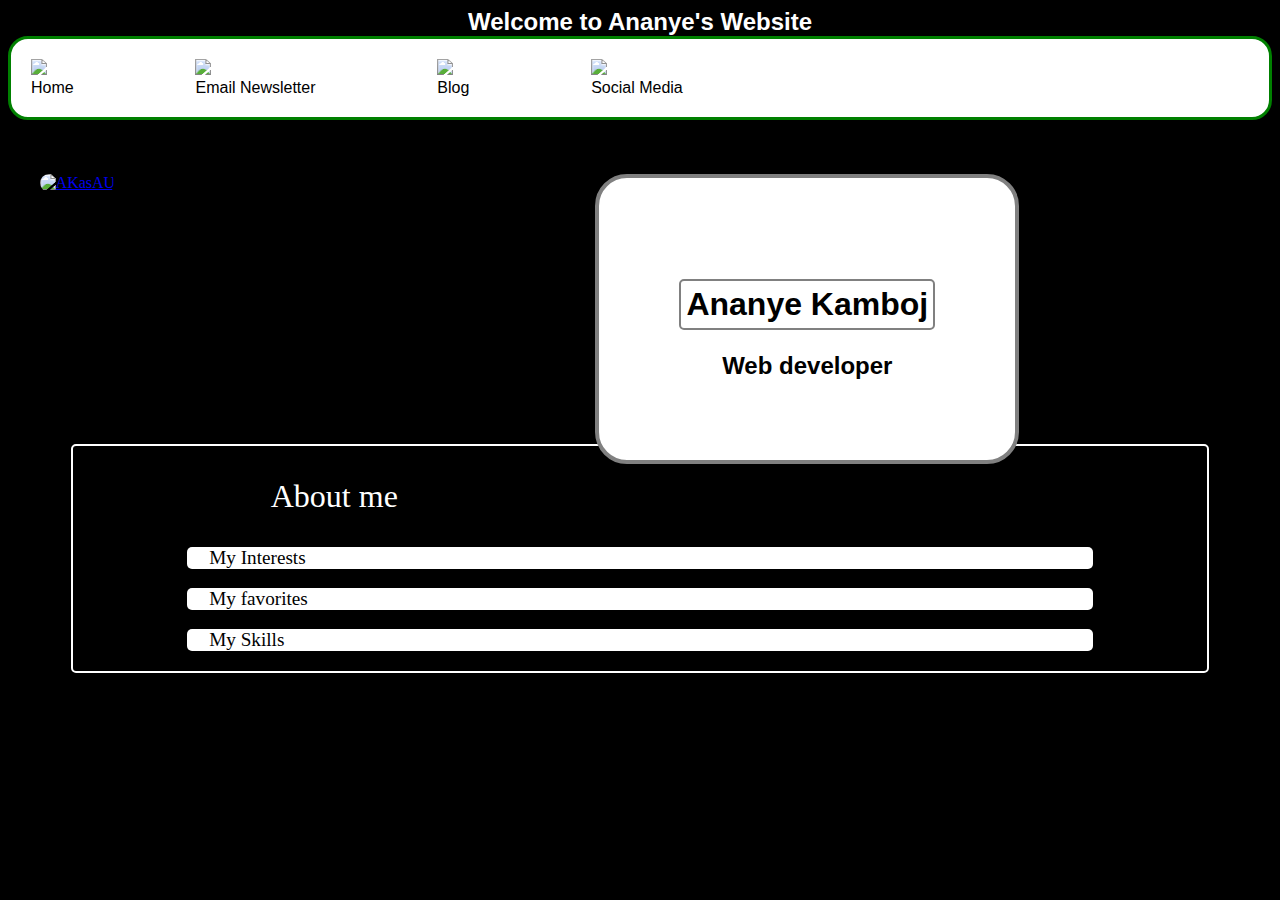
==== index.html @ 245784d6 "New Update" ====
<!DOCTYPE html>
<html lang="en">
<head>
    <meta charset="UTF-8">
    <meta name="viewport" content="width=device-width, initial-scale=1.0">
    <title>Welcome to Ananye's Website</title>
    <link rel="stylesheet" href="index.css">
    <link rel="shortcut icon" href="https://i.ibb.co/7GynRVs/A-K-2.png" type="image/x-icon">
</head>
<body>
    <div id="header">

        <!-- <div id="logoContainer">
            <a href="https://imgbb.com/">
                <img src="https://i.ibb.co/Ns3Nd56/A.png" alt="A" border="0">
            </a>
        </div> -->

        <div id="headingContainer">
            <h2>Welcome to Ananye's Website</h2>
        </div>

        <div id="navbar">

            <div id="home">
                <a href="index.html">
                    <img src="https://img.icons8.com/metro/26/000000/home.png"/>
                </a><br>
                Home
            </div>

            <div id="email">
                <a href="">
                    <img src="https://img.icons8.com/metro/26/000000/filled-message.png"/>
                </a><br>
                Email Newsletter
            </div>

            <div id="blog">
                <a href="">
                    <img src="https://img.icons8.com/metro/26/000000/paper.png"/>
                </a><br>
                Blog
            </div>

            <div id="social">
                <a href="">
                    <img src="https://img.icons8.com/material/24/000000/user-male-circle--v1.png"/>
                </a><br>
                Social Media
            </div>
        </div>
        <br><br>

        <!-- <div id="myImage">
            <a href="https://ibb.co/CQrhbd8"><img src="https://i.ibb.co/QM5rPBQ/AKasAU.jpg" alt="AKasAU" border="0"></a>
        </div> -->

    </div>
    <div id="mediumContainer">
        <div id="myImageContainer">
            <br>
            <a href="https://ibb.co/sKpvHPY">
                <img src="https://i.ibb.co/sKpvHPY/AKasAU.jpg" alt="AKasAU">
            </a>

            <div id="nameContainer">
                <h1>Ananye Kamboj</h1>
                <h2>Web developer</h2>
            </div>
        </div>
    </div>

    <div id="linebreak">
     <br><br><br><br><br><br><br><br><br><br><br><br><br><br>
    </div>


    <div id="about">
        <div id="aboutMeContainer">
            <p>About me</p>
        </div>
        <div id="myInterests">
            <a href="Interests.html"><p>My Interests</p></a>
        </div>
        <div id="linebreak"></div>
        <div id="linebreak2"></div>
        <div id="favorite">
            <a href="favorite.html"><p>My favorites</p></a>
        </div>
        <div id="skills">
            <a href="skill.html"><p>My Skills</p></a>
        </div>
    </div>
</body>
</html>
---- index.css ----
body{
    background-color: black;
}
#header{
    background-color: rgb(0, 0, 0);
    top: 0;
    margin-top: 0;
    border-radius: 30px;
    /* display: flex; */
    align-items: center;
}


#logoContainer img{
    height: 100px;
    width: 100px;
    border-radius: 20px;
    padding: 10px;
    margin-left: 5px;
}

#headingContainer{
    font-family: 'Lucida Sans', 'Lucida Sans Regular', 'Lucida Grande', 'Lucida Sans Unicode', Geneva, Verdana, sans-serif;
    color: white;
}

h2{
   margin: auto;
   text-align: center;
}



#navbar{
    background-color: white;
    display: flex;
    padding: 20px;
    box-shadow: teal;
    border-radius: 20px;
    align-items: center;
    font-family: 'Lucida Sans', 'Lucida Sans Regular', 'Lucida Grande', 'Lucida Sans Unicode', Geneva, Verdana, sans-serif;
    margin-right: 10%;
    margin: auto;
    column-gap: 10%;
    border: solid green 3px;
    /* position: fixed;
    width: 95%; */
}


#home:hover{
    color: rgb(255, 255, 255);
    cursor: pointer;
    background-color: rgb(143, 28, 250);
    align-items: center;
    border-radius: 4px;
    padding: 1%;
}
#email:hover{
    color: white;
    cursor: pointer;
    background-color: rgb(143, 28, 250);
    align-items: center;
    border-radius: 4px;
    padding: 1%;
}
#blog:hover{
    color: white;
    cursor: pointer;
    background-color: rgb(143, 28, 250);
    align-items: center;
    border-radius: 4px;
    padding: 1%;
}
#social:hover{
    color: white;
    cursor: pointer;
    background-color: rgb(143, 28, 250);
    align-items: center;
    border-radius: 4px;
    padding: 1%;
}

#myImageContainer img{
    border-radius: 500px;
    margin-left: 2.5%;
    height: 300px;
    width: 300px;
    align-items: center;
}

#nameContainer{
    text-align: center;
    color: black;
    margin-right: 20%;
    padding-left: 20%;
    float: right;
    background-color: white;
    padding: 5rem;
    border-radius: 2rem;
    border: solid gray 4px;
    font-family: 'Lucida Sans', 'Lucida Sans Regular', 'Lucida Grande', 'Lucida Sans Unicode', Geneva, Verdana, sans-serif;
    margin-bottom: 10%;
}
h1{
    font-size: xx-large;
    border: solid gray 2px;
    padding: 5px;
    border-radius: 5px;
}

h2{
    font-size: x-large;
}

#myInterests{
    font-family: cursive;
    text-decoration: none;
    padding-left: 2%;
    background-color: white;
    margin-left: 10%;
    margin-right: 10%;
    border-radius: 5px;
}

#myInterests a{
    text-decoration: none;
    color: black;
   
}

#myInterests a p:hover{
    color: blue;

}

#myInterests a p{
    font-size: larger;
}

#aboutMeContainer{
    color: white;
    font-size: xx-large;
    text-align: center;
    font-family: cursive;
}

#about{
    border: solid white 2px;
    border-radius: 5px;
    margin-left: 5%;
    margin-right: 5%;
}

#academicLife{
    font-family: cursive;
    text-decoration: none;
    padding-left: 2%;
    background-color: white;
    margin-left: 10%;
    margin-right: 10%;
    border-radius: 5px;
}

#academicLife a{
    text-decoration: none;
    color: black;
}

#academicLife a p:hover{
    color: blue;
}

#academicLife a p{
    font-size: larger;
}

#favorite{
    font-family: cursive;
    text-decoration: none;
    padding-left: 2%;
    background-color: white;
    margin-left: 10%;
    margin-right: 10%;
    border-radius: 5px;
}

#favorite a{
    text-decoration: none;
    color: black;
}

#favorite a p:hover{
    color: blue;
}

#favorite a p{
    font-size: larger;
}

#skills{
    font-family: cursive;
    text-decoration: none;
    padding-left: 2%;
    background-color: white;
    margin-left: 10%;
    margin-right: 10%;
    border-radius: 5px;
}

#skills a{
    text-decoration: none;
    color: black;
}

#skills a p:hover{
    color: blue;
}

#skills a p{
    font-size: larger;
}
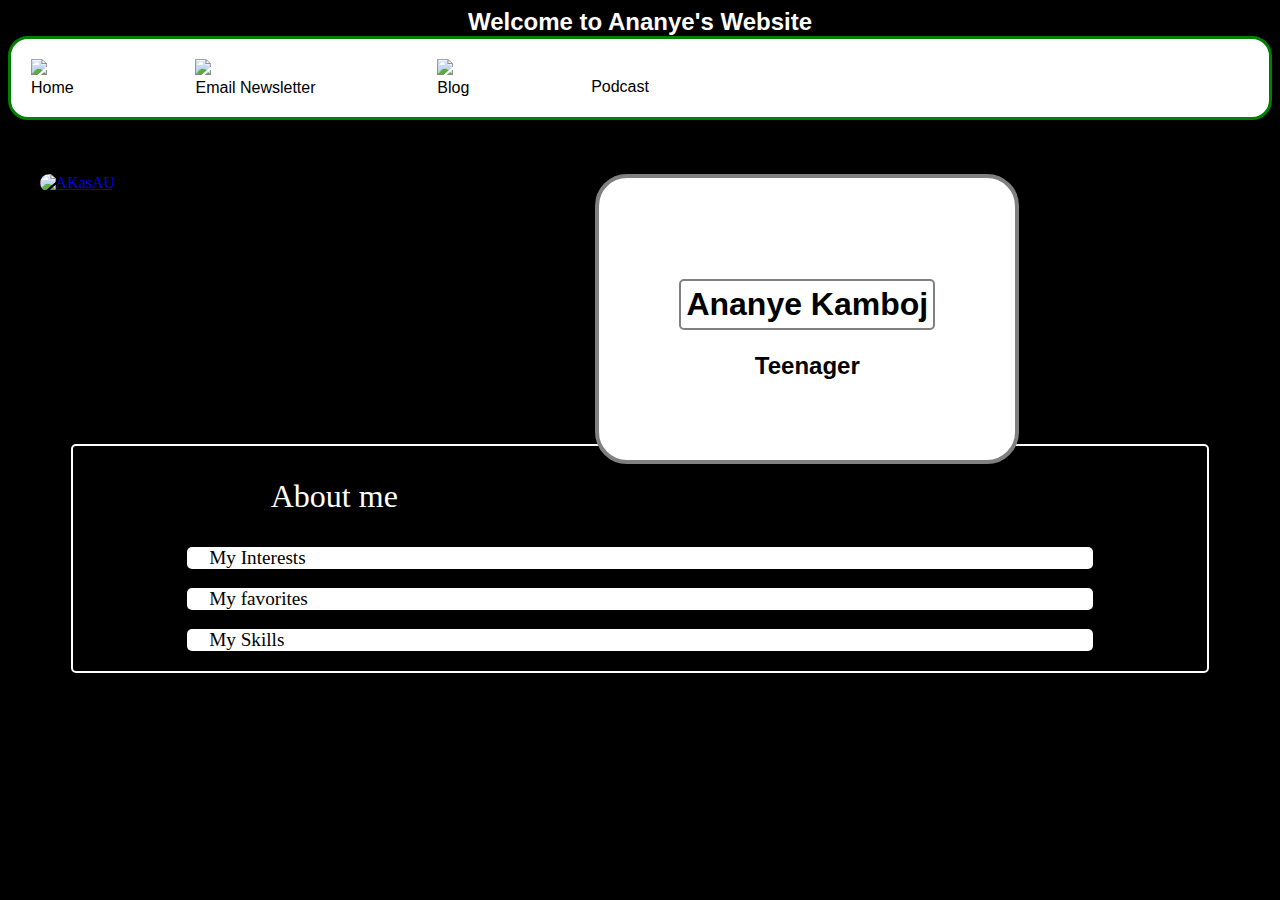
==== commit e93386df: "New Changes" ====
--- a/index.html
+++ b/index.html
@@ -43,12 +43,19 @@
                 Blog
             </div>
 
-            <div id="social">
+            <div id="podcast">
+                <a href="">
+                    <img src="https://img.icons8.com/android/24/000000/microphone.png" alt="">
+                </a><br>
+                Podcast
+            </div>
+
+            <!-- <div id="social">
                 <a href="">
                     <img src="https://img.icons8.com/material/24/000000/user-male-circle--v1.png"/>
                 </a><br>
                 Social Media
-            </div>
+            </div> -->
         </div>
         <br><br>
 
@@ -65,8 +72,10 @@
             </a>
 
             <div id="nameContainer">
-                <h1>Ananye Kamboj</h1>
-                <h2>Web developer</h2>
+                <a href="SM.html">
+                    <h1>Ananye Kamboj</h1>
+                    <h2>Teenager</h2>
+                </a>
             </div>
         </div>
     </div>
--- a/index.css
+++ b/index.css
@@ -54,7 +54,7 @@
     background-color: rgb(143, 28, 250);
     align-items: center;
     border-radius: 4px;
-    padding: 1%;
+    padding: 0.5%;
 }
 #email:hover{
     color: white;
@@ -62,7 +62,7 @@
     background-color: rgb(143, 28, 250);
     align-items: center;
     border-radius: 4px;
-    padding: 1%;
+    padding: 0.5%;
 }
 #blog:hover{
     color: white;
@@ -70,7 +70,7 @@
     background-color: rgb(143, 28, 250);
     align-items: center;
     border-radius: 4px;
-    padding: 1%;
+    padding: 0.5%;
 }
 #social:hover{
     color: white;
@@ -78,7 +78,15 @@
     background-color: rgb(143, 28, 250);
     align-items: center;
     border-radius: 4px;
-    padding: 1%;
+    padding: 0.5%;
+}
+#podcast:hover{
+    color: white;
+    cursor: pointer;
+    background-color: rgb(143, 28, 250);
+    align-items: center;
+    border-radius: 4px;
+    padding: 0.5%;
 }
 
 #myImageContainer img{
@@ -91,7 +99,7 @@
 
 #nameContainer{
     text-align: center;
-    color: black;
+    
     margin-right: 20%;
     padding-left: 20%;
     float: right;
@@ -101,16 +109,34 @@
     border: solid gray 4px;
     font-family: 'Lucida Sans', 'Lucida Sans Regular', 'Lucida Grande', 'Lucida Sans Unicode', Geneva, Verdana, sans-serif;
     margin-bottom: 10%;
-}
+    
+}
+
+#nameContainer a{
+    text-decoration: none;
+    color: black;
+}
+
+#nameContainer:hover{
+    background-color: black;
+    color: white;
+}
+
+#nameContainer a:hover{
+    color: white;
+}
+
 h1{
     font-size: xx-large;
     border: solid gray 2px;
     padding: 5px;
     border-radius: 5px;
+    
 }
 
 h2{
     font-size: x-large;
+    
 }
 
 #myInterests{
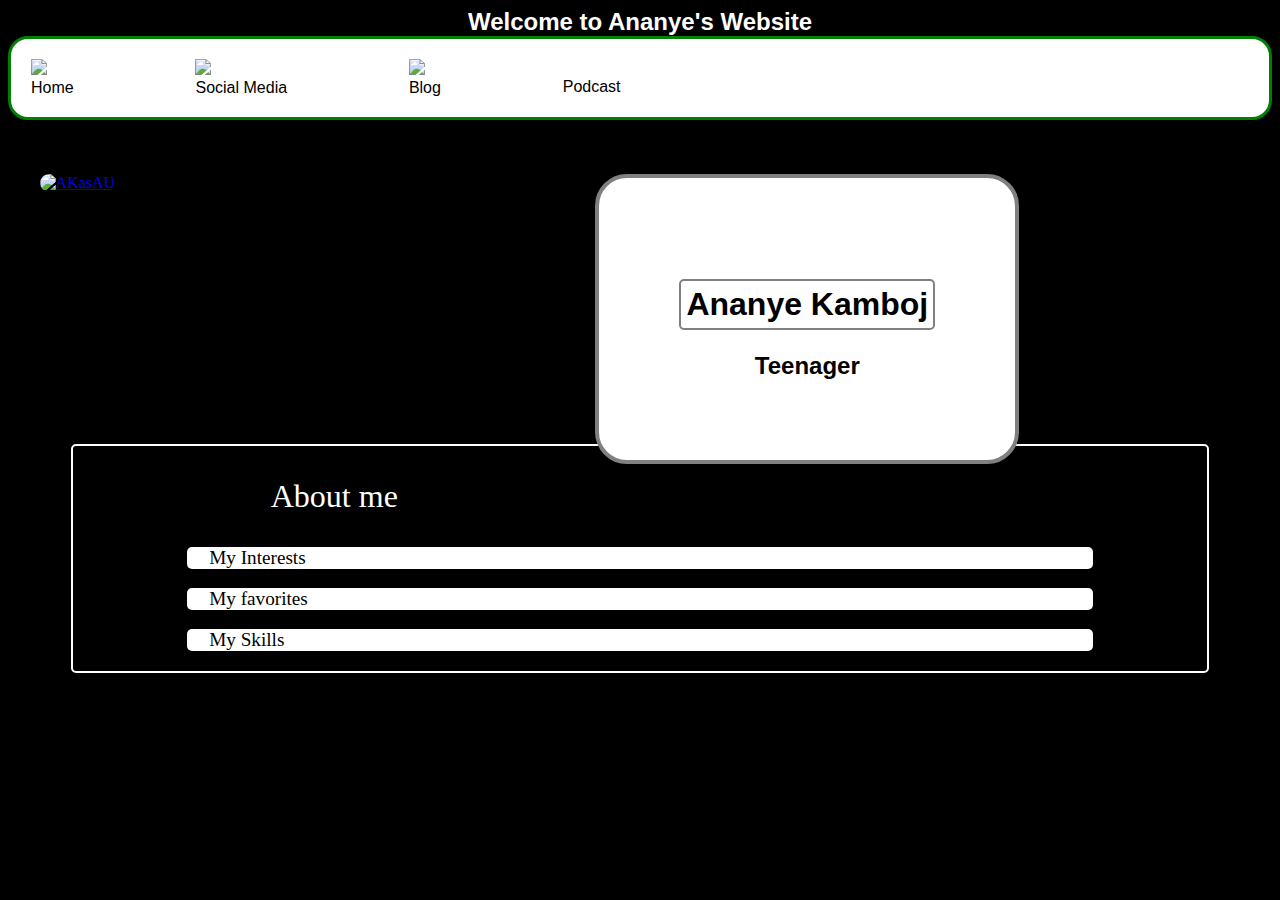
==== commit e7ac6872: "Social Media Page Completed" ====
--- a/index.html
+++ b/index.html
@@ -29,15 +29,22 @@
                 Home
             </div>
 
-            <div id="email">
+            <div id="social">
+                <a href="SM.html">
+                    <img src="https://img.icons8.com/material/24/000000/user-male-circle--v1.png"/>
+                </a><br>
+                Social Media
+            </div>
+
+            <!-- <div id="email">
                 <a href="">
                     <img src="https://img.icons8.com/metro/26/000000/filled-message.png"/>
                 </a><br>
                 Email Newsletter
-            </div>
+            </div> -->
 
             <div id="blog">
-                <a href="">
+                <a href="blog.html">
                     <img src="https://img.icons8.com/metro/26/000000/paper.png"/>
                 </a><br>
                 Blog
@@ -50,12 +57,7 @@
                 Podcast
             </div>
 
-            <!-- <div id="social">
-                <a href="">
-                    <img src="https://img.icons8.com/material/24/000000/user-male-circle--v1.png"/>
-                </a><br>
-                Social Media
-            </div> -->
+            
         </div>
         <br><br>
 
@@ -68,14 +70,12 @@
         <div id="myImageContainer">
             <br>
             <a href="https://ibb.co/sKpvHPY">
-                <img src="https://i.ibb.co/sKpvHPY/AKasAU.jpg" alt="AKasAU">
+                <img src="https://i.ibb.co/VW5BKdW/profile-pic-4.png" alt="AKasAU">
             </a>
 
             <div id="nameContainer">
-                <a href="SM.html">
                     <h1>Ananye Kamboj</h1>
                     <h2>Teenager</h2>
-                </a>
             </div>
         </div>
     </div>
--- a/index.css
+++ b/index.css
@@ -112,7 +112,7 @@
     
 }
 
-#nameContainer a{
+/* #nameContainer a{
     text-decoration: none;
     color: black;
 }
@@ -124,7 +124,7 @@
 
 #nameContainer a:hover{
     color: white;
-}
+} */
 
 h1{
     font-size: xx-large;
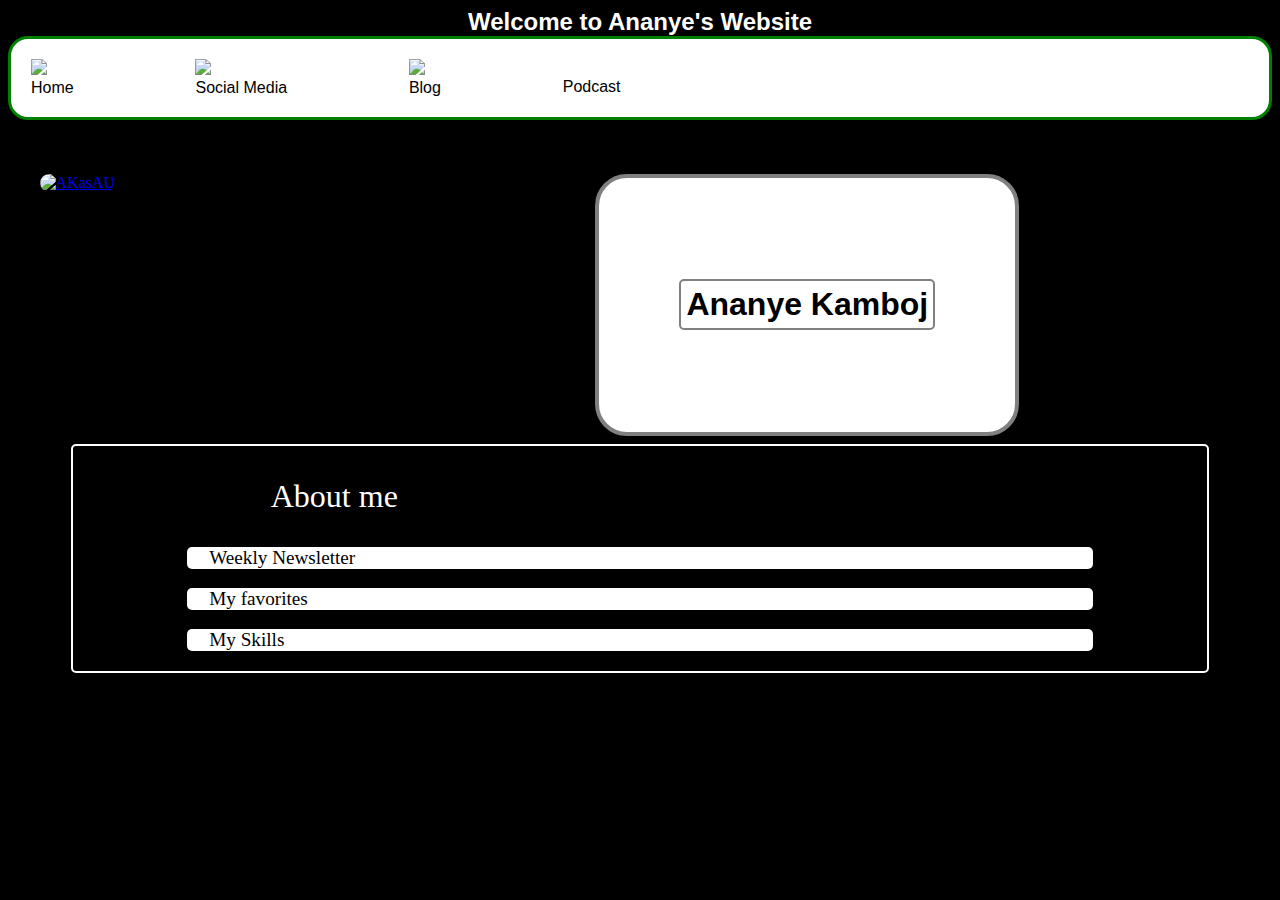
==== commit 93dd9270: "Update index.html" ====
--- a/index.html
+++ b/index.html
@@ -35,8 +35,8 @@
                 </a><br>
                 Social Media
             </div>
-
-            <!-- <div id="email">
+<!-- 
+            <div id="email">
                 <a href="">
                     <img src="https://img.icons8.com/metro/26/000000/filled-message.png"/>
                 </a><br>
@@ -44,14 +44,14 @@
             </div> -->
 
             <div id="blog">
-                <a href="blog.html">
+                <a href="CSoon.html">
                     <img src="https://img.icons8.com/metro/26/000000/paper.png"/>
                 </a><br>
                 Blog
             </div>
 
             <div id="podcast">
-                <a href="">
+                <a href="CSoon.html">
                     <img src="https://img.icons8.com/android/24/000000/microphone.png" alt="">
                 </a><br>
                 Podcast
@@ -70,12 +70,11 @@
         <div id="myImageContainer">
             <br>
             <a href="https://ibb.co/sKpvHPY">
-                <img src="https://i.ibb.co/VW5BKdW/profile-pic-4.png" alt="AKasAU">
+                <img src="https://pbs.twimg.com/profile_images/1406069425900449793/mzfQJ_Km_400x400.jpg" alt="AKasAU">
             </a>
 
             <div id="nameContainer">
                     <h1>Ananye Kamboj</h1>
-                    <h2>Teenager</h2>
             </div>
         </div>
     </div>
@@ -90,7 +89,7 @@
             <p>About me</p>
         </div>
         <div id="myInterests">
-            <a href="Interests.html"><p>My Interests</p></a>
+            <a href="NL.html"><p>Weekly Newsletter</p></a>
         </div>
         <div id="linebreak"></div>
         <div id="linebreak2"></div>
@@ -102,4 +101,4 @@
         </div>
     </div>
 </body>
-</html> +</html> 
